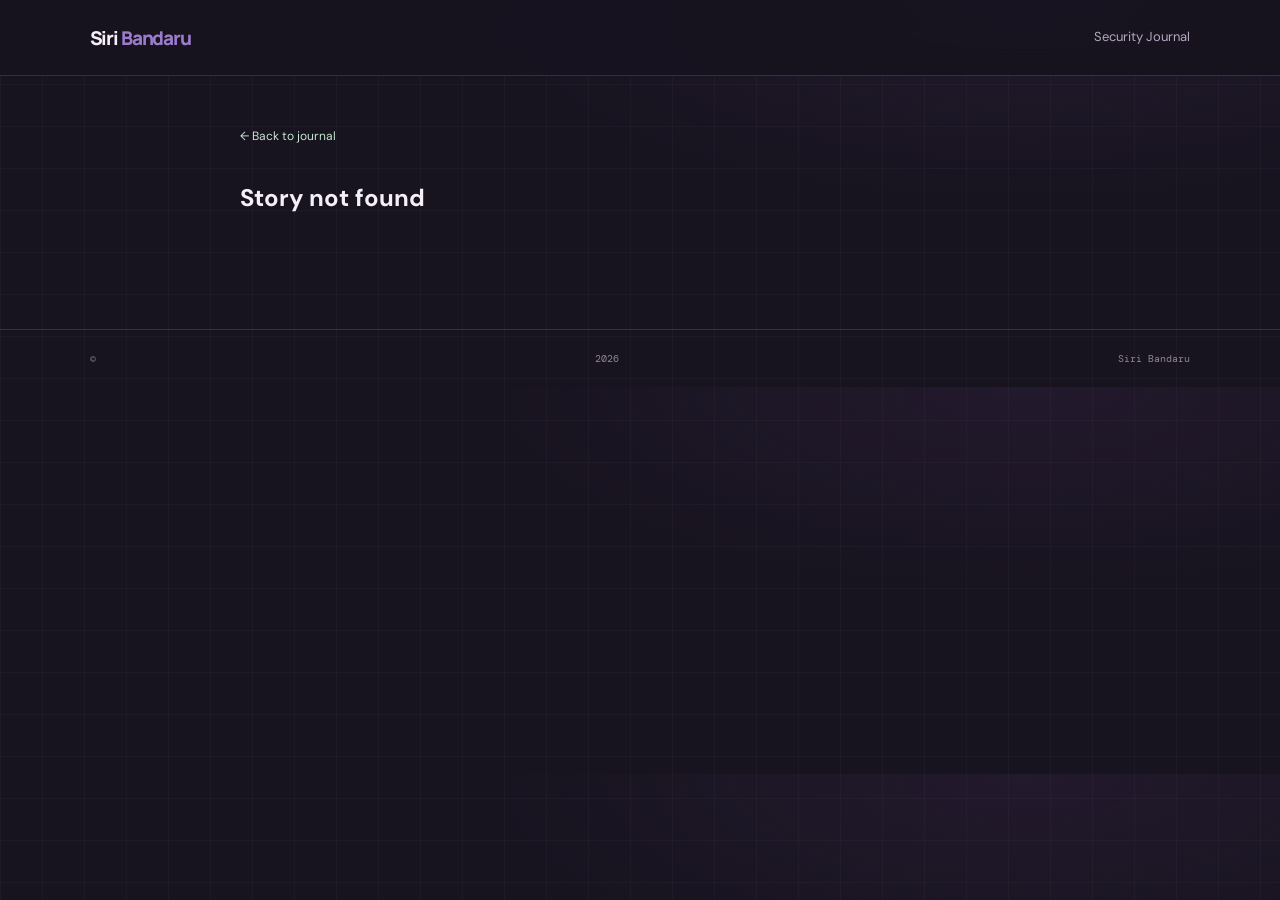
==== article.html @ b1477483 "Add files via upload" ====
<!doctype html><html lang="en"><head><meta charset="utf-8"><meta name="viewport" content="width=device-width,initial-scale=1"><title>Journal story</title><link rel="stylesheet" href="assets/css/style.css"></head><body><header><a class="logo" href="index.html">Siri <span>Bandaru</span></a><nav><a href="journal.html">Security Journal</a></nav></header><main class="articlemain"><a href="journal.html" class="back">← Back to journal</a><article id="story"><p>Loading…</p></article></main><footer>© <span id="year"></span> Siri Bandaru</footer><script src="assets/js/main.js"></script><script src="assets/js/news.js"></script></body></html>
---- assets/css/style.css ----
@import url('https://fonts.googleapis.com/css2?family=DM+Mono:wght@400;500&family=DM+Sans:wght@400;600;700&family=Manrope:wght@600;700;800&display=swap');:root{--bg:#17131f;--panel:#211a2b;--plum:#34243f;--violet:#9c7bcb;--lav:#e8dff2;--sage:#c7e8d1;--txt:#f5eff9;--muted:#b5a9c1;--line:#ffffff20;--mono:'DM Mono',monospace;--sans:'DM Sans',sans-serif;--display:Manrope,sans-serif}*{box-sizing:border-box}html{scroll-behavior:smooth}body{margin:0;background:var(--bg);color:var(--txt);font:16px/1.7 var(--sans);background-image:radial-gradient(ellipse at 80% 0%,#5b3c712b,transparent 38%),linear-gradient(#e8dff208 1px,transparent 1px),linear-gradient(90deg,#e8dff208 1px,transparent 1px);background-size:auto,42px 42px,42px 42px}a{color:inherit;text-decoration:none}.progress{position:fixed;z-index:20;top:0;left:0;height:2px;background:var(--sage);width:0}header{height:76px;padding:0 7vw;display:flex;align-items:center;justify-content:space-between;border-bottom:1px solid var(--line);position:sticky;top:0;background:#17131fe8;backdrop-filter:blur(14px);z-index:10}.logo{font:800 19px var(--display);letter-spacing:-.06em}.logo span{color:var(--violet)}nav{display:flex;gap:26px;font-size:13px;color:var(--muted)}nav a:hover,nav .active{color:var(--lav)}small,label{font:11px var(--mono);letter-spacing:.1em;color:var(--violet)}.hero{padding:100px 9vw 60px;min-height:540px;position:relative;overflow:hidden}.hero h1{font:800 clamp(44px,6.7vw,78px)/1.08 var(--display);letter-spacing:-.065em;margin:25px 0}.hero h1 em{font-style:normal;color:var(--violet)}.hero>p{max-width:600px;color:var(--muted)}.actions{display:flex;gap:12px;flex-wrap:wrap;margin-top:27px}.btn{display:inline-block;padding:11px 16px;border-radius:5px;background:var(--sage);color:#1b2020;font-weight:700;font-size:13px}.btn.outline{background:transparent;color:var(--lav);border:1px solid var(--line)}.meta{margin-top:42px;color:#93869f;font:10px var(--mono)}.orbit{position:absolute;right:9%;top:100px;width:240px;height:240px;border:1px solid #9c7bcb38;border-radius:50%;display:grid;place-items:center;opacity:.7;font:700 24px var(--display);background:radial-gradient(circle,#211a2b 0 25%,transparent 26%)}.orbit:before{content:'';position:absolute;inset:35px;border:1px dashed #9c7bcb55;border-radius:50%;animation:spin 45s linear infinite}.orbit span{color:var(--sage)}.section{padding:65px 9vw;display:grid;grid-template-columns:170px 1fr;gap:35px;border-top:1px solid var(--line)}.section label{padding-top:7px}.section h2{font:700 clamp(28px,3.5vw,40px)/1.2 var(--display);letter-spacing:-.05em;margin:0 0 22px}.section p{color:var(--muted);max-width:760px}.facts{display:flex;gap:35px;flex-wrap:wrap;margin-top:25px}.facts b{display:grid;font:700 21px var(--display)}.facts small{font:11px var(--sans);letter-spacing:0;color:var(--muted)}.cards,.storygrid,.obs{display:grid;grid-template-columns:repeat(2,minmax(0,1fr));gap:14px}.cards article,.storycard{padding:23px;border:1px solid var(--line);border-radius:8px;background:linear-gradient(140deg,#34243fbf,#211a2bcc);transition:transform .2s,border-color .2s}.cards article:hover,.storycard:hover{transform:translateY(-3px);border-color:#9c7bcb77}.cards h3,.storycard h3{font:700 20px var(--display);margin:18px 0 8px}.cards p,.storycard p,.timeline p{font-size:13px;color:var(--muted)}.cards a,.storycard a{font-size:12px;color:var(--sage)}.timeline{border-top:1px solid var(--line)}.timeline article{display:grid;grid-template-columns:130px 1fr;gap:22px;padding:23px 0;border-bottom:1px solid var(--line)}.timeline h3{font:700 20px var(--display);margin:0}.timeline small{padding-top:7px}.tags{font:11px var(--mono);color:#c9b9dc;line-height:2.4}.note{font-size:11px;color:var(--muted)}ul{font-size:13px;color:var(--muted)}footer{padding:22px 7vw;border-top:1px solid var(--line);display:flex;justify-content:space-between;color:#92849d;font:10px var(--mono)}.journalhero{min-height:370px}.journalhero h1{font-size:clamp(44px,6vw,70px)}.empty{border:1px dashed #9c7bcb66;border-radius:8px;padding:28px;background:#211a2b66}.empty h2{font-size:23px}.empty p{font-size:13px}.storycard small{font-size:10px}.observation{padding:14px 18px;border-left:2px solid var(--sage);background:#211a2b88}.observation h3{font:600 15px var(--display);margin:0}.observation p{font-size:13px;margin:5px 0}.archive a{display:block;padding:12px 0;border-bottom:1px solid var(--line);font-size:13px}.articlemain{max-width:850px;margin:auto;padding:45px 25px 90px}.back{font-size:12px;color:var(--sage)}#story{margin-top:30px}#story h1{font:800 clamp(34px,5vw,56px)/1.15 var(--display);letter-spacing:-.05em}.detail{padding:23px 0;border-top:1px solid var(--line);margin-top:20px}.detail h2{font:700 18px var(--display)}.detail p{color:var(--muted);font-size:14px}.detail a{color:var(--sage)}.reveal{opacity:0;transform:translateY(13px);transition:opacity .6s,transform .6s}.reveal.visible{opacity:1;transform:none}@keyframes spin{to{transform:rotate(360deg)}}@media(max-width:850px){.orbit{right:-70px;opacity:.25}.section{grid-template-columns:1fr;gap:15px}.section label{padding:0}}@media(max-width:600px){header{height:65px;padding:0 18px}.logo{font-size:16px}nav{gap:14px;font-size:11px}.hero{padding:75px 22px 45px;min-height:500px}.hero h1{font-size:44px}.orbit{right:-160px;top:155px}.section{padding:45px 22px}.cards,.storygrid,.obs{grid-template-columns:1fr}.timeline article{grid-template-columns:1fr;gap:5px}.journalhero{padding-top:70px}.journalhero h1{font-size:44px}.articlemain{padding:35px 22px 70px}footer{padding:20px 22px;flex-wrap:wrap}}@media(prefers-reduced-motion:reduce){*,*:before,*:after{scroll-behavior:auto!important;animation-duration:.01ms!important;transition-duration:.01ms!important}.reveal{opacity:1;transform:none}}
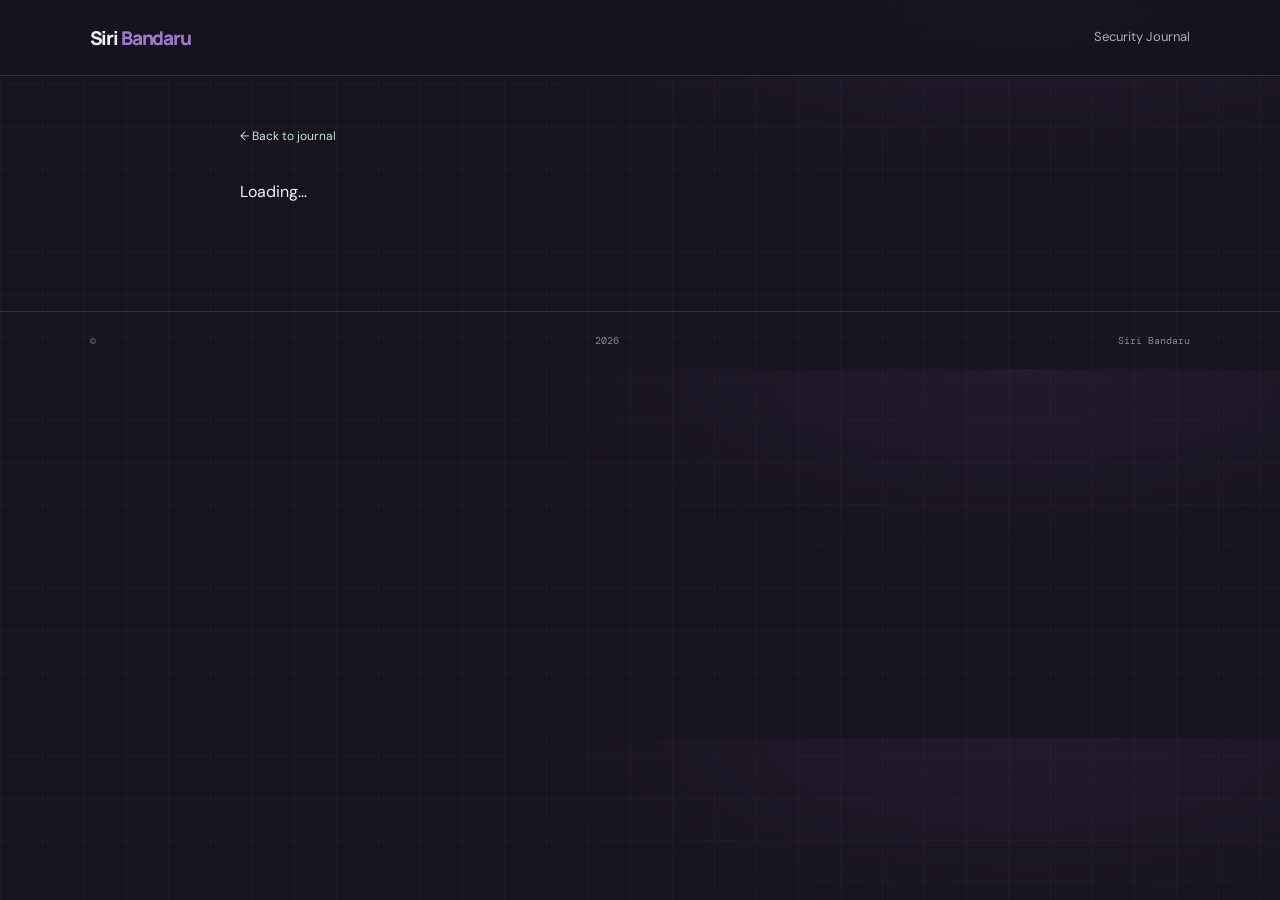
==== commit b6895fd0: "Update article.html" ====
--- a/article.html
+++ b/article.html
@@ -1 +1,13 @@
-<!doctype html><html lang="en"><head><meta charset="utf-8"><meta name="viewport" content="width=device-width,initial-scale=1"><title>Journal story</title><link rel="stylesheet" href="assets/css/style.css"></head><body><header><a class="logo" href="index.html">Siri <span>Bandaru</span></a><nav><a href="journal.html">Security Journal</a></nav></header><main class="articlemain"><a href="journal.html" class="back">← Back to journal</a><article id="story"><p>Loading…</p></article></main><footer>© <span id="year"></span> Siri Bandaru</footer><script src="assets/js/main.js"></script><script src="assets/js/news.js"></script></body></html>+<!doctype html><html lang="en">
+<head><meta charset="utf-8">
+<meta name="viewport" content="width=device-width,initial-scale=1">
+<title>Journal story | Siri Bandaru</title><link rel="stylesheet" href="assets/css/style.css">
+</head>
+<body><header><a class="logo" href="index.html">Siri <span>Bandaru</span></a><nav><a href="journal.html">Security Journal</a></nav></header>
+<main class="articlemain">
+<a href="journal.html" class="back">← Back to journal</a><article id="story">
+<p>Loading…</p></article></main><footer>© <span id="year"></span> Siri Bandaru</footer>
+<script src="assets/js/main.js"></script>
+<script src="assets/js/news.js"></script>
+</body>
+</html>
--- a/assets/css/style.css
+++ b/assets/css/style.css
@@ -1 +1,120 @@
-@import url('https://fonts.googleapis.com/css2?family=DM+Mono:wght@400;500&family=DM+Sans:wght@400;600;700&family=Manrope:wght@600;700;800&display=swap');:root{--bg:#17131f;--panel:#211a2b;--plum:#34243f;--violet:#9c7bcb;--lav:#e8dff2;--sage:#c7e8d1;--txt:#f5eff9;--muted:#b5a9c1;--line:#ffffff20;--mono:'DM Mono',monospace;--sans:'DM Sans',sans-serif;--display:Manrope,sans-serif}*{box-sizing:border-box}html{scroll-behavior:smooth}body{margin:0;background:var(--bg);color:var(--txt);font:16px/1.7 var(--sans);background-image:radial-gradient(ellipse at 80% 0%,#5b3c712b,transparent 38%),linear-gradient(#e8dff208 1px,transparent 1px),linear-gradient(90deg,#e8dff208 1px,transparent 1px);background-size:auto,42px 42px,42px 42px}a{color:inherit;text-decoration:none}.progress{position:fixed;z-index:20;top:0;left:0;height:2px;background:var(--sage);width:0}header{height:76px;padding:0 7vw;display:flex;align-items:center;justify-content:space-between;border-bottom:1px solid var(--line);position:sticky;top:0;background:#17131fe8;backdrop-filter:blur(14px);z-index:10}.logo{font:800 19px var(--display);letter-spacing:-.06em}.logo span{color:var(--violet)}nav{display:flex;gap:26px;font-size:13px;color:var(--muted)}nav a:hover,nav .active{color:var(--lav)}small,label{font:11px var(--mono);letter-spacing:.1em;color:var(--violet)}.hero{padding:100px 9vw 60px;min-height:540px;position:relative;overflow:hidden}.hero h1{font:800 clamp(44px,6.7vw,78px)/1.08 var(--display);letter-spacing:-.065em;margin:25px 0}.hero h1 em{font-style:normal;color:var(--violet)}.hero>p{max-width:600px;color:var(--muted)}.actions{display:flex;gap:12px;flex-wrap:wrap;margin-top:27px}.btn{display:inline-block;padding:11px 16px;border-radius:5px;background:var(--sage);color:#1b2020;font-weight:700;font-size:13px}.btn.outline{background:transparent;color:var(--lav);border:1px solid var(--line)}.meta{margin-top:42px;color:#93869f;font:10px var(--mono)}.orbit{position:absolute;right:9%;top:100px;width:240px;height:240px;border:1px solid #9c7bcb38;border-radius:50%;display:grid;place-items:center;opacity:.7;font:700 24px var(--display);background:radial-gradient(circle,#211a2b 0 25%,transparent 26%)}.orbit:before{content:'';position:absolute;inset:35px;border:1px dashed #9c7bcb55;border-radius:50%;animation:spin 45s linear infinite}.orbit span{color:var(--sage)}.section{padding:65px 9vw;display:grid;grid-template-columns:170px 1fr;gap:35px;border-top:1px solid var(--line)}.section label{padding-top:7px}.section h2{font:700 clamp(28px,3.5vw,40px)/1.2 var(--display);letter-spacing:-.05em;margin:0 0 22px}.section p{color:var(--muted);max-width:760px}.facts{display:flex;gap:35px;flex-wrap:wrap;margin-top:25px}.facts b{display:grid;font:700 21px var(--display)}.facts small{font:11px var(--sans);letter-spacing:0;color:var(--muted)}.cards,.storygrid,.obs{display:grid;grid-template-columns:repeat(2,minmax(0,1fr));gap:14px}.cards article,.storycard{padding:23px;border:1px solid var(--line);border-radius:8px;background:linear-gradient(140deg,#34243fbf,#211a2bcc);transition:transform .2s,border-color .2s}.cards article:hover,.storycard:hover{transform:translateY(-3px);border-color:#9c7bcb77}.cards h3,.storycard h3{font:700 20px var(--display);margin:18px 0 8px}.cards p,.storycard p,.timeline p{font-size:13px;color:var(--muted)}.cards a,.storycard a{font-size:12px;color:var(--sage)}.timeline{border-top:1px solid var(--line)}.timeline article{display:grid;grid-template-columns:130px 1fr;gap:22px;padding:23px 0;border-bottom:1px solid var(--line)}.timeline h3{font:700 20px var(--display);margin:0}.timeline small{padding-top:7px}.tags{font:11px var(--mono);color:#c9b9dc;line-height:2.4}.note{font-size:11px;color:var(--muted)}ul{font-size:13px;color:var(--muted)}footer{padding:22px 7vw;border-top:1px solid var(--line);display:flex;justify-content:space-between;color:#92849d;font:10px var(--mono)}.journalhero{min-height:370px}.journalhero h1{font-size:clamp(44px,6vw,70px)}.empty{border:1px dashed #9c7bcb66;border-radius:8px;padding:28px;background:#211a2b66}.empty h2{font-size:23px}.empty p{font-size:13px}.storycard small{font-size:10px}.observation{padding:14px 18px;border-left:2px solid var(--sage);background:#211a2b88}.observation h3{font:600 15px var(--display);margin:0}.observation p{font-size:13px;margin:5px 0}.archive a{display:block;padding:12px 0;border-bottom:1px solid var(--line);font-size:13px}.articlemain{max-width:850px;margin:auto;padding:45px 25px 90px}.back{font-size:12px;color:var(--sage)}#story{margin-top:30px}#story h1{font:800 clamp(34px,5vw,56px)/1.15 var(--display);letter-spacing:-.05em}.detail{padding:23px 0;border-top:1px solid var(--line);margin-top:20px}.detail h2{font:700 18px var(--display)}.detail p{color:var(--muted);font-size:14px}.detail a{color:var(--sage)}.reveal{opacity:0;transform:translateY(13px);transition:opacity .6s,transform .6s}.reveal.visible{opacity:1;transform:none}@keyframes spin{to{transform:rotate(360deg)}}@media(max-width:850px){.orbit{right:-70px;opacity:.25}.section{grid-template-columns:1fr;gap:15px}.section label{padding:0}}@media(max-width:600px){header{height:65px;padding:0 18px}.logo{font-size:16px}nav{gap:14px;font-size:11px}.hero{padding:75px 22px 45px;min-height:500px}.hero h1{font-size:44px}.orbit{right:-160px;top:155px}.section{padding:45px 22px}.cards,.storygrid,.obs{grid-template-columns:1fr}.timeline article{grid-template-columns:1fr;gap:5px}.journalhero{padding-top:70px}.journalhero h1{font-size:44px}.articlemain{padding:35px 22px 70px}footer{padding:20px 22px;flex-wrap:wrap}}@media(prefers-reduced-motion:reduce){*,*:before,*:after{scroll-behavior:auto!important;animation-duration:.01ms!important;transition-duration:.01ms!important}.reveal{opacity:1;transform:none}}+@import url('https://fonts.googleapis.com/css2?family=DM+Mono:wght@400;500&family=DM+Sans:wght@400;600;700&family=Manrope:wght@600;700;800&display=swap');:root{--bg:#17131f;--panel:#211a2b;--plum:#34243f;--violet:#9c7bcb;--lav:#e8dff2;--sage:#c7e8d1;--txt:#f5eff9;--muted:#b5a9c1;--line:#ffffff20;--mono:'DM Mono',monospace;--sans:'DM Sans',sans-serif;--display:Manrope,sans-serif}*{box-sizing:border-box}html{scroll-behavior:smooth}body{margin:0;background:var(--bg);color:var(--txt);font:16px/1.7 var(--sans);background-image:radial-gradient(ellipse at 80% 0%,#5b3c712b,transparent 38%),linear-gradient(#e8dff208 1px,transparent 1px),linear-gradient(90deg,#e8dff208 1px,transparent 1px);background-size:auto,42px 42px,42px 42px}a{color:inherit;text-decoration:none}.progress{position:fixed;z-index:20;top:0;left:0;height:2px;background:var(--sage);width:0}header{height:76px;padding:0 7vw;display:flex;align-items:center;justify-content:space-between;border-bottom:1px solid var(--line);position:sticky;top:0;background:#17131fe8;backdrop-filter:blur(14px);z-index:10}.logo{font:800 19px var(--display);letter-spacing:-.06em}.logo span{color:var(--violet)}nav{display:flex;gap:26px;font-size:13px;color:var(--muted)}nav a:hover,nav .active{color:var(--lav)}small,label{font:11px var(--mono);letter-spacing:.1em;color:var(--violet)}.hero{padding:100px 9vw 60px;min-height:540px;position:relative;overflow:hidden}.hero h1{font:800 clamp(44px,6.7vw,78px)/1.08 var(--display);letter-spacing:-.065em;margin:25px 0}.hero h1 em{font-style:normal;color:var(--violet)}.hero>p{max-width:600px;color:var(--muted)}.actions{display:flex;gap:12px;flex-wrap:wrap;margin-top:27px}.btn{display:inline-block;padding:11px 16px;border-radius:5px;background:var(--sage);color:#1b2020;font-weight:700;font-size:13px}.btn.outline{background:transparent;color:var(--lav);border:1px solid var(--line)}.meta{margin-top:42px;color:#93869f;font:10px var(--mono)}.orbit{position:absolute;right:9%;top:100px;width:240px;height:240px;border:1px solid #9c7bcb38;border-radius:50%;display:grid;place-items:center;opacity:.7;font:700 24px var(--display);background:radial-gradient(circle,#211a2b 0 25%,transparent 26%)}.orbit:before{content:'';position:absolute;inset:35px;border:1px dashed #9c7bcb55;border-radius:50%;animation:spin 45s linear infinite}.orbit span{color:var(--sage)}.section{padding:65px 9vw;display:grid;grid-template-columns:170px 1fr;gap:35px;border-top:1px solid var(--line)}.section label{padding-top:7px}.section h2{font:700 clamp(28px,3.5vw,40px)/1.2 var(--display);letter-spacing:-.05em;margin:0 0 22px}.section p{color:var(--muted);max-width:760px}.facts{display:flex;gap:35px;flex-wrap:wrap;margin-top:25px}.facts b{display:grid;font:700 21px var(--display)}.facts small{font:11px var(--sans);letter-spacing:0;color:var(--muted)}.cards,.storygrid,.obs{display:grid;grid-template-columns:repeat(2,minmax(0,1fr));gap:14px}.cards article,.storycard{padding:23px;border:1px solid var(--line);border-radius:8px;background:linear-gradient(140deg,#34243fbf,#211a2bcc);transition:transform .2s,border-color .2s}.cards article:hover,.storycard:hover{transform:translateY(-3px);border-color:#9c7bcb77}.cards h3,.storycard h3{font:700 20px var(--display);margin:18px 0 8px}.cards p,.storycard p,.timeline p{font-size:13px;color:var(--muted)}.cards a,.storycard a{font-size:12px;color:var(--sage)}.timeline{border-top:1px solid var(--line)}.timeline article{display:grid;grid-template-columns:130px 1fr;gap:22px;padding:23px 0;border-bottom:1px solid var(--line)}.timeline h3{font:700 20px var(--display);margin:0}.timeline small{padding-top:7px}.tags{font:11px var(--mono);color:#c9b9dc;line-height:2.4}.note{font-size:11px;color:var(--muted)}ul{font-size:13px;color:var(--muted)}footer{padding:22px 7vw;border-top:1px solid var(--line);display:flex;justify-content:space-between;color:#92849d;font:10px var(--mono)}.journalhero{min-height:370px}.journalhero h1{font-size:clamp(44px,6vw,70px)}.empty{border:1px dashed #9c7bcb66;border-radius:8px;padding:28px;background:#211a2b66}.empty h2{font-size:23px}.empty p{font-size:13px}.storycard small{font-size:10px}.observation{padding:14px 18px;border-left:2px solid var(--sage);background:#211a2b88}.observation h3{font:600 15px var(--display);margin:0}.observation p{font-size:13px;margin:5px 0}.archive a{display:block;padding:12px 0;border-bottom:1px solid var(--line);font-size:13px}.articlemain{max-width:850px;margin:auto;padding:45px 25px 90px}.back{font-size:12px;color:var(--sage)}#story{margin-top:30px}#story h1{font:800 clamp(34px,5vw,56px)/1.15 var(--display);letter-spacing:-.05em}.detail{padding:23px 0;border-top:1px solid var(--line);margin-top:20px}.detail h2{font:700 18px var(--display)}.detail p{color:var(--muted);font-size:14px}.detail a{color:var(--sage)}.reveal{opacity:0;transform:translateY(13px);transition:opacity .6s,transform .6s}.reveal.visible{opacity:1;transform:none}@keyframes spin{to{transform:rotate(360deg)}}@media(max-width:850px){.orbit{right:-70px;opacity:.25}.section{grid-template-columns:1fr;gap:15px}.section label{padding:0}}@media(max-width:600px){header{height:65px;padding:0 18px}.logo{font-size:16px}nav{gap:14px;font-size:11px}.hero{padding:75px 22px 45px;min-height:500px}.hero h1{font-size:44px}.orbit{right:-160px;top:155px}.section{padding:45px 22px}.cards,.storygrid,.obs{grid-template-columns:1fr}.timeline article{grid-template-columns:1fr;gap:5px}.journalhero{padding-top:70px}.journalhero h1{font-size:44px}.articlemain{padding:35px 22px 70px}footer{padding:20px 22px;flex-wrap:wrap}}@media(prefers-reduced-motion:reduce){*,*:before,*:after{scroll-behavior:auto!important;animation-duration:.01ms!important;transition-duration:.01ms!important}.reveal{opacity:1;transform:none}}
+
+/* ===== Portfolio refresh: motion, depth and editorial cards ===== */
+:root{--bg:#17131f;--panel:#211a2b;--plum:#34243f;--violet:#9c7bcb;--lav:#e8dff2;--sage:#c7e8d1;--txt:#f5eff9;--muted:#b5a9c1;--line:#ffffff20;--mono:'DM Mono',monospace;--sans:'DM Sans',sans-serif;--display:Manrope,sans-serif}
+body{overflow-x:hidden}
+header{transition:background .3s,border-color .3s}
+nav a{position:relative;padding:8px 0}
+nav a:after{content:"";position:absolute;left:0;bottom:0;width:0;height:1px;background:var(--sage);transition:width .25s}
+nav a:hover:after,nav a.active:after{width:100%}
+.home-hero{min-height:680px;padding:100px 9vw 72px;display:flex;align-items:center;isolation:isolate}
+.hero-copy{position:relative;z-index:2;max-width:670px}
+.eyebrow,.section-kicker{font:10px var(--mono);letter-spacing:.16em;color:var(--violet)}
+.eyebrow{display:flex;align-items:center;gap:10px}
+.status-dot,.availability i{width:7px;height:7px;border-radius:50%;background:var(--sage);display:inline-block;box-shadow:0 0 14px #c7e8d1a0;animation:pulse 2.4s infinite}
+.home-hero h1{font-size:clamp(48px,6.5vw,82px);line-height:1.04;margin:25px 0 22px;max-width:720px}
+.home-hero h1 em,.section-heading h2 em,.contact-content h2 em,.journal-cta h2 em{font-style:normal;color:var(--violet)}
+.home-hero>div>p{font-size:15px;max-width:560px;line-height:1.9}
+.home-hero .btn{padding:13px 18px;border-radius:6px;transition:transform .25s,box-shadow .25s,background .25s}
+.home-hero .btn:hover,.journal-cta .btn:hover{transform:translateY(-3px);box-shadow:0 12px 30px #9c7bcb30}
+.home-hero .btn span{margin-left:12px}
+.hero-foot{display:flex;gap:24px;flex-wrap:wrap;margin-top:42px;font:9px var(--mono);letter-spacing:.12em;color:#93869f}
+.availability{display:flex;align-items:center;gap:9px}
+.availability i{width:6px;height:6px}
+.hero-visual{position:absolute;right:7%;top:110px;width:min(39vw,470px);height:450px;z-index:1;display:grid;place-items:center;pointer-events:none}
+.hero-grid{position:absolute;inset:0;z-index:-2;opacity:.35;background-image:linear-gradient(#e8dff20b 1px,transparent 1px),linear-gradient(90deg,#e8dff20b 1px,transparent 1px);background-size:44px 44px;mask-image:linear-gradient(90deg,transparent,#000 45%,#000)}
+.hero-glow{position:absolute;width:480px;height:480px;right:7%;top:60px;border-radius:50%;background:radial-gradient(circle,#9c7bcb22,transparent 68%);filter:blur(10px);z-index:-1;animation:glow 7s ease-in-out infinite alternate}
+.visual-orbit{position:absolute;border:1px solid #9c7bcb38;border-radius:50%;animation:spin 40s linear infinite}
+.orbit-one{width:350px;height:350px}.orbit-two{width:270px;height:270px;border-style:dashed;animation-direction:reverse;animation-duration:32s}.orbit-three{width:430px;height:430px;border-color:#c7e8d11b;animation-duration:65s}
+.visual-orbit:before{content:"";position:absolute;width:8px;height:8px;top:14%;left:17%;border-radius:50%;background:var(--sage);box-shadow:0 0 18px var(--sage)}
+.orbit-two:before{background:var(--violet);box-shadow:0 0 18px var(--violet);top:80%;left:82%}
+.core-node{width:138px;height:138px;border:1px solid #9c7bcb88;border-radius:50%;display:flex;flex-direction:column;align-items:center;justify-content:center;background:radial-gradient(circle,#34243f 0,#211a2b 65%);box-shadow:0 0 70px #9c7bcb26,inset 0 0 30px #9c7bcb18}
+.core-node span{font:800 34px var(--display);letter-spacing:-.08em}.core-node small{font:8px var(--mono);text-align:center;line-height:1.5;color:var(--sage);margin-top:5px}
+.orbit-tag{position:absolute;padding:8px 10px;border:1px solid #ffffff20;background:#17131fdd;backdrop-filter:blur(8px);font:8px var(--mono);letter-spacing:.1em;color:#cbbbd9;display:flex;align-items:center;gap:7px}
+.orbit-tag i{width:5px;height:5px;border-radius:50%;background:var(--sage)}
+.tag-top{top:35px;left:35px}.tag-right{right:-15px;top:48%}.tag-bottom{bottom:38px;left:22px}
+.scan-line{position:absolute;width:300px;height:1px;background:linear-gradient(90deg,transparent,#c7e8d177,transparent);animation:scan 5s ease-in-out infinite}
+.scroll-cue{position:absolute;bottom:24px;left:9vw;display:flex;align-items:center;gap:10px;font:8px var(--mono);letter-spacing:.16em;color:#82768c}
+.scroll-cue span{width:28px;height:1px;background:var(--sage)}
+.quick-strip{display:grid;grid-template-columns:repeat(4,1fr);margin:0 9vw 30px;border:1px solid var(--line);background:linear-gradient(110deg,#34243f88,#211a2b88);border-radius:9px;overflow:hidden}
+.quick-strip>div{padding:20px 22px;border-right:1px solid var(--line);display:flex;flex-direction:column;gap:4px}
+.quick-strip>div:last-child{border:0}.quick-strip strong{font:700 20px var(--display);color:var(--lav)}.quick-strip span{font-size:10px;color:var(--muted)}
+.section{padding-top:86px;padding-bottom:86px}
+.section-content{min-width:0}.section-heading{margin-bottom:26px}.section-heading h2{margin:10px 0 0}.section-heading .section-intro{margin:12px 0 0}
+.section p{line-height:1.9}
+.facts b{border-left:1px solid var(--violet);padding-left:14px}
+.project-cards{grid-template-columns:repeat(3,minmax(0,1fr));gap:16px}
+.project-card{padding:0!important;overflow:hidden;transition:transform .35s,border-color .35s,box-shadow .35s!important}
+.project-card:hover{transform:translateY(-7px)!important;box-shadow:0 18px 50px #0004;border-color:#9c7bcb88!important}
+.project-art{height:175px;position:relative;overflow:hidden;display:flex;align-items:center;justify-content:center;background:radial-gradient(circle at 50% 50%,#6e4d834d,transparent 60%),linear-gradient(135deg,#34243f,#1c1725)}
+.project-art>span{position:absolute;top:14px;left:16px;font:10px var(--mono);color:#d5c6e5}.project-art>b{position:absolute;bottom:14px;left:16px;font:9px var(--mono);letter-spacing:.16em;color:#c7e8d1}
+.art-lines{width:180px;height:100px;border:1px solid #9c7bcb66;transform:rotate(-24deg);position:relative;box-shadow:0 0 35px #9c7bcb20}
+.art-lines:before,.art-lines:after{content:"";position:absolute;inset:15px;border:1px dashed #c7e8d155}.art-lines:after{inset:32px;border-color:#9c7bcb99}
+.cloud-core{font-size:60px;color:#c7e8d1;text-shadow:0 0 35px #c7e8d177;animation:float 4s ease-in-out infinite}
+.art-vault{background:radial-gradient(circle,#5a3d6a,#211a2b 65%)}.vault-lock{font-size:76px;color:#c7e8d1;text-shadow:0 0 30px #c7e8d166}
+.project-info{padding:20px 21px 23px}.project-info h3{margin:12px 0 7px!important}.project-info p{min-height:76px;margin:0 0 14px}
+.timeline article{transition:padding-left .25s}.timeline article:hover{padding-left:10px}
+.skill-groups{display:grid;grid-template-columns:repeat(3,1fr);gap:12px}.skill-groups>div{padding:17px;border:1px solid var(--line);background:#211a2b80;border-radius:7px}.skill-groups small{font-size:9px}.skill-groups p{font-size:12px;margin:8px 0 0;color:var(--lav)}
+.cert-list{columns:2;padding-left:18px}.cert-list li{break-inside:avoid;padding:5px 0}
+.journal-cta{margin:25px 9vw 70px;padding:55px 6%;border:1px solid #9c7bcb55;border-radius:12px;position:relative;overflow:hidden;background:radial-gradient(circle at 80% 20%,#9c7bcb30,transparent 35%),linear-gradient(120deg,#34243f,#211a2b)}
+.journal-cta h2{font:800 clamp(34px,4.5vw,54px)/1.1 var(--display);letter-spacing:-.055em;margin:15px 0}.journal-cta p{color:var(--muted);max-width:470px;font-size:13px}.journal-cta .btn{margin-top:12px}
+.cta-mark{position:absolute;right:10%;top:50%;transform:translateY(-50%);width:190px;height:190px;border:1px solid #c7e8d133;border-radius:50%;display:grid;place-items:center;color:#c7e8d1;font:10px var(--mono);letter-spacing:.2em;text-align:center}
+.cta-mark:before,.cta-mark:after{content:"";position:absolute;inset:18px;border:1px dashed #9c7bcb66;border-radius:50%;animation:spin 35s linear infinite}.cta-mark:after{inset:40px;animation-direction:reverse}.cta-mark b{font-size:38px;position:absolute;opacity:.35}
+.contact-content h2{font:800 clamp(34px,4.5vw,54px) var(--display);margin:10px 0}
+.journalhero{min-height:390px;padding-top:95px;padding-bottom:65px;isolation:isolate}
+.journalhero h1{position:relative;font-size:clamp(48px,6vw,72px);margin:22px 0}
+.journalhero>p{position:relative;max-width:600px}.journal-meta{display:flex;gap:12px;margin-top:32px;font:9px var(--mono);letter-spacing:.15em;color:#a99bb4}
+.journal-section{padding-top:50px}
+.edition-head{display:flex;align-items:end;justify-content:space-between;gap:20px;margin-bottom:25px}
+.edition-head h2{margin:8px 0 0}.edition-count{font:9px var(--mono);letter-spacing:.12em;color:var(--sage);white-space:nowrap}
+.storygrid{grid-template-columns:repeat(3,minmax(0,1fr));gap:17px}
+.storycard{padding:0;border:1px solid var(--line);background:#211a2b;overflow:hidden;text-align:left;color:var(--txt);font:inherit;cursor:pointer;display:flex;flex-direction:column;min-width:0;transition:transform .3s,border-color .3s,box-shadow .3s}
+.storycard:hover{transform:translateY(-6px);border-color:#9c7bcb99;box-shadow:0 18px 45px #0004}
+.story-thumb{height:165px;position:relative;overflow:hidden;background:linear-gradient(135deg,#34243f,#211a2b)}
+.story-thumb img,.modal-image img{width:100%;height:100%;object-fit:cover;display:block;transition:transform .6s}
+.storycard:hover .story-thumb img{transform:scale(1.06)}
+.thumb-art{height:100%;position:relative;display:flex;align-items:center;justify-content:center;overflow:hidden;background:radial-gradient(circle at 50% 50%,#9c7bcb55,transparent 55%),linear-gradient(135deg,#34243f,#1b1723)}
+.thumb-art:before,.thumb-art:after{content:"";position:absolute;width:180px;height:180px;border:1px solid #c7e8d133;border-radius:50%;animation:spin 35s linear infinite}
+.thumb-art:after{width:120px;height:120px;border-style:dashed;animation-direction:reverse}
+.thumb-art span{position:absolute;top:14px;left:15px;font:8px var(--mono);letter-spacing:.14em;color:#d6c6e4}
+.thumb-art b{font-size:62px;color:#c7e8d1;text-shadow:0 0 28px #c7e8d177}
+.thumb-art i{position:absolute;bottom:13px;right:14px;font:8px var(--mono);letter-spacing:.14em;color:#a99bb4}
+.story-card-copy{padding:18px 19px 17px;display:flex;flex-direction:column;flex:1}
+.story-card-copy small{font-size:9px;letter-spacing:.1em}
+.story-card-copy h3{font-size:17px;line-height:1.35;margin:12px 0 24px}
+.card-open{margin-top:auto;display:flex;justify-content:space-between;align-items:center;font:9px var(--mono);letter-spacing:.1em;color:var(--sage)}
+.card-open b{font-size:16px;font-weight:400}
+.obs{grid-template-columns:repeat(2,minmax(0,1fr))}
+.observation{border:1px solid var(--line);border-left:2px solid var(--sage);border-radius:0 7px 7px 0;padding:18px;background:#211a2b80}
+.archive-list{border-top:1px solid var(--line)}
+.archive-item{width:100%;display:flex;align-items:center;justify-content:space-between;text-align:left;padding:18px 5px;border:0;border-bottom:1px solid var(--line);background:transparent;color:var(--txt);cursor:pointer;transition:padding .2s,color .2s}
+.archive-item:hover,.archive-item.selected{padding-left:14px;color:var(--sage)}
+.archive-item>span:first-child{display:flex;flex-direction:column;gap:5px}.archive-item small{font-size:9px}.archive-item strong{font:600 15px var(--display)}
+.archive-arrow{font-size:20px;color:var(--violet)}.archive-empty{color:var(--muted);font-size:13px}
+.story-modal{position:fixed;inset:0;z-index:50;display:flex;align-items:center;justify-content:center;padding:24px;visibility:hidden;opacity:0;transition:opacity .25s,visibility .25s}
+.story-modal.open{visibility:visible;opacity:1}
+.modal-backdrop{position:absolute;inset:0;background:#0d0a12dd;backdrop-filter:blur(12px)}
+.story-dialog{position:relative;width:min(760px,100%);max-height:min(90vh,900px);overflow:auto;border:1px solid #9c7bcb66;border-radius:13px;background:linear-gradient(145deg,#2a2035,#191520);box-shadow:0 30px 100px #0009;transform:translateY(18px) scale(.985);transition:transform .3s}
+.story-modal.open .story-dialog{transform:none}
+.modal-close{position:sticky;top:12px;float:right;z-index:2;margin:12px 12px -48px 0;width:36px;height:36px;border-radius:50%;border:1px solid #ffffff35;background:#17131fe8;color:var(--txt);font-size:25px;line-height:1;cursor:pointer;transition:background .2s,transform .2s}
+.modal-close:hover{background:#9c7bcb55;transform:rotate(90deg)}
+#modalContent{padding:27px 34px 24px}
+.modal-topline{display:flex;justify-content:space-between;gap:12px;padding-right:48px;font:9px var(--mono);letter-spacing:.12em;color:var(--violet)}
+.modal-image{height:210px;margin:20px 0 24px;border-radius:8px;overflow:hidden;background:#34243f}
+.modal-image .thumb-art{height:100%}
+#modalTitle{font:800 clamp(27px,4vw,39px)/1.15 var(--display);letter-spacing:-.045em;margin:0 0 20px}
+.modal-body section{padding:17px 0;border-top:1px solid var(--line)}
+.modal-body section>small{font-size:9px;letter-spacing:.14em;color:var(--sage)}
+.modal-body p{font-size:13px;line-height:1.85;color:#c4b8ce;margin:8px 0 0;white-space:pre-line}
+.source-link{display:inline-block;margin-top:8px;color:var(--sage);font-size:12px}.source-missing{display:block;margin-top:8px;color:var(--muted);font-size:12px}
+.modal-navigation{display:flex;justify-content:space-between;align-items:center;gap:12px;padding-top:17px;border-top:1px solid var(--line)}
+.modal-navigation>span{font:10px var(--mono);color:var(--muted)}.modal-navigation>span i{font-style:normal;color:var(--violet)}
+.nav-story{border:1px solid var(--line);background:#ffffff08;color:var(--lav);padding:9px 12px;border-radius:5px;font:11px var(--sans);cursor:pointer}
+.nav-story:hover:not(:disabled){border-color:var(--violet);color:var(--sage)}.nav-story:disabled{opacity:.3;cursor:not-allowed}
+body.modal-open{overflow:hidden}
+.articlemain{max-width:850px}
+@keyframes pulse{50%{opacity:.45;box-shadow:0 0 4px #c7e8d1}}@keyframes glow{to{transform:scale(1.08);opacity:.7}}@keyframes scan{0%,100%{transform:translateY(-130px);opacity:0}30%,70%{opacity:.8}50%{transform:translateY(130px)}}@keyframes float{50%{transform:translateY(-8px)}}
+@media(max-width:1050px){.hero-visual{right:2%;opacity:.65}.home-hero{padding-left:7vw}.quick-strip{margin-left:7vw;margin-right:7vw}.project-cards{grid-template-columns:repeat(2,minmax(0,1fr))}.storygrid{grid-template-columns:repeat(2,minmax(0,1fr))}}
+@media(max-width:760px){.home-hero{min-height:650px;padding-top:90px;align-items:flex-start}.hero-copy{max-width:100%}.hero-visual{right:-90px;top:230px;opacity:.25;transform:scale(.8)}.home-hero h1{font-size:clamp(45px,10vw,66px)}.hero-foot{margin-top:30px}.quick-strip{grid-template-columns:repeat(2,1fr)}.quick-strip>div:nth-child(2){border-right:0}.quick-strip>div:nth-child(-n+2){border-bottom:1px solid var(--line)}.section{padding:58px 7vw}.project-cards{grid-template-columns:1fr}.project-info p{min-height:0}.skill-groups{grid-template-columns:1fr}.journal-cta{margin:15px 7vw 55px;padding:38px 28px}.cta-mark{right:-70px;opacity:.22}.storygrid{grid-template-columns:repeat(2,minmax(0,1fr))}.story-thumb{height:135px}.obs{grid-template-columns:1fr}}
+@media(max-width:520px){.home-hero{padding:70px 22px 80px;min-height:620px}.home-hero h1{font-size:46px}.hero-foot{font-size:8px;gap:13px}.scroll-cue{left:22px}.quick-strip{margin:0 22px 15px}.quick-strip>div{padding:15px}.quick-strip strong{font-size:18px}.quick-strip span{font-size:9px}.section{padding:48px 22px}.journal-cta{margin:12px 22px 45px}.journalhero{padding:70px 22px 50px;min-height:350px}.journalhero h1{font-size:45px}.journal-meta{font-size:8px;gap:8px}.edition-head{align-items:flex-start;flex-direction:column;gap:7px}.storygrid{grid-template-columns:1fr}.story-thumb{height:175px}#modalContent{padding:23px 20px 20px}.modal-image{height:165px}.story-modal{padding:10px}.story-dialog{max-height:94vh}.modal-topline{font-size:8px}.modal-navigation{gap:6px}.nav-story{padding:8px;font-size:10px}}
+@media(prefers-reduced-motion:reduce){.status-dot,.availability i,.visual-orbit,.thumb-art:before,.thumb-art:after,.cloud-core,.scan-line,.cta-mark:before,.cta-mark:after{animation:none!important}}
